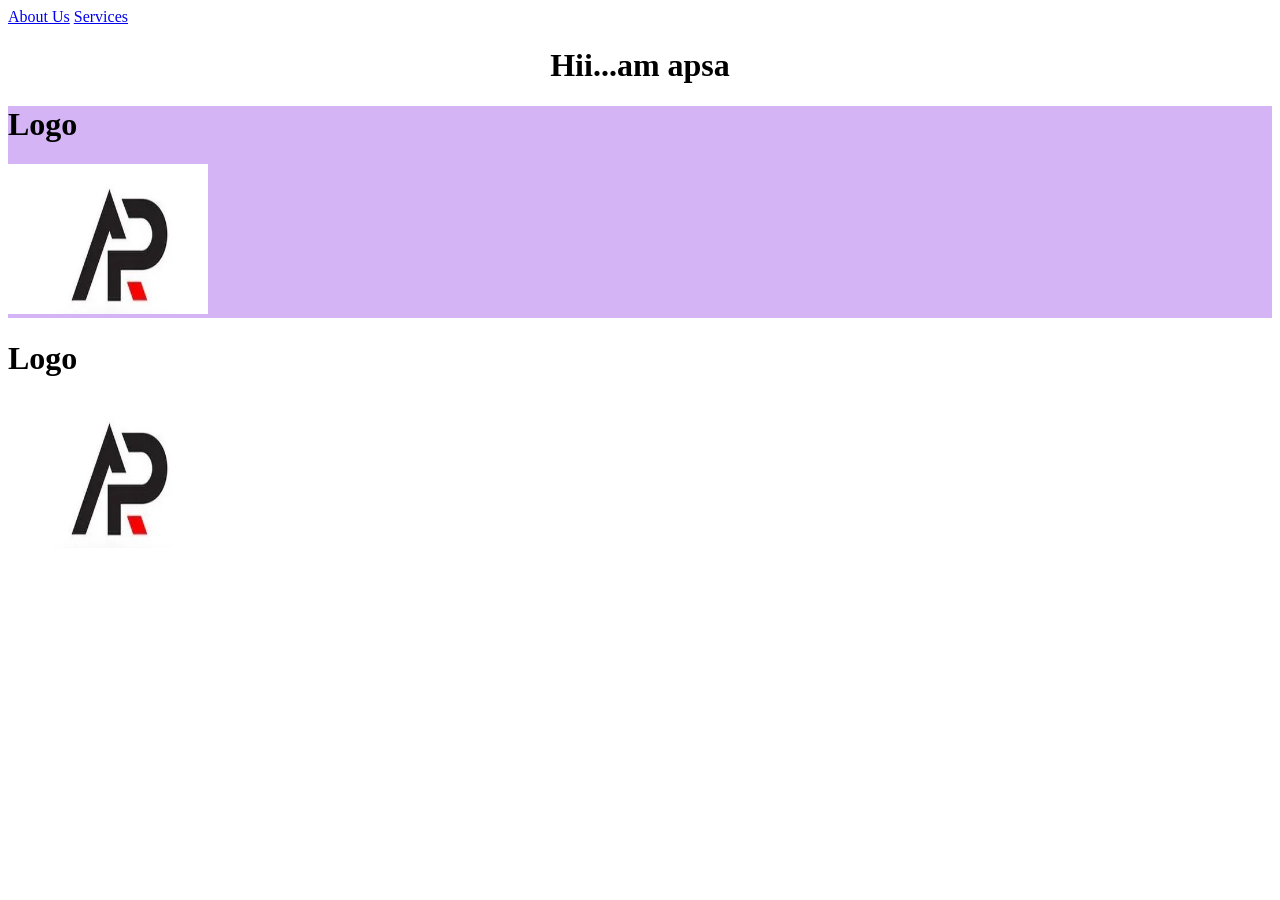
==== index.html @ 78c7e300 "Introduction to html" ====
<!DOCTYPE html>
<html>
	<head>
		<title>Home</title>
	</head>
	<body>
		<header>
			<nav>
				<!-- navigation -->
				<a href = "about_us.html">About Us</a> 
				<a href = "services.html">Services</a>
			</nav>
		</header>
		<h1 style="text-align: center;">Hii...am apsa</h1>
		<div style="background-color: rgb(213, 180, 245);">
			<h1>Logo</h1>
			<img src="images/aps.jpg" alt="Logo" style="width: 200px;height: 150px;">
		</div>
		<div>
			<h1>Logo</h1>
			<img src="images/aps.jpg" alt="Logo" style="width: 200px;height: 150px;">
		</div>
	</body>
</html>
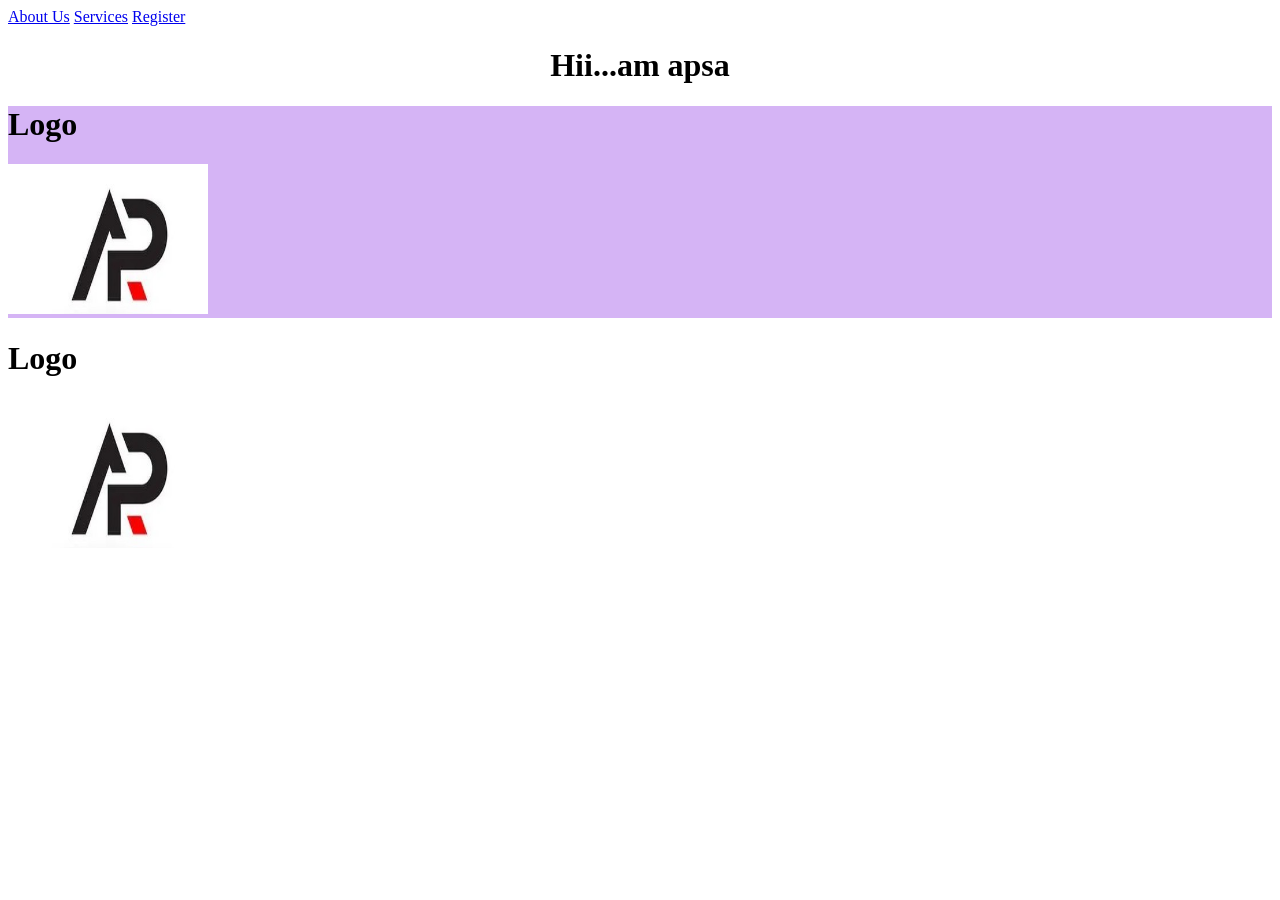
==== commit 0853fdac: "HTML forms" ====
--- a/index.html
+++ b/index.html
@@ -5,10 +5,12 @@
 	</head>
 	<body>
 		<header>
+		<main>
 			<nav>
 				<!-- navigation -->
 				<a href = "about_us.html">About Us</a> 
 				<a href = "services.html">Services</a>
+				<a href="register.html">Register</a>
 			</nav>
 		</header>
 		<h1 style="text-align: center;">Hii...am apsa</h1>
@@ -20,5 +22,6 @@
 			<h1>Logo</h1>
 			<img src="images/aps.jpg" alt="Logo" style="width: 200px;height: 150px;">
 		</div>
+		</main>
 	</body>
 </html>
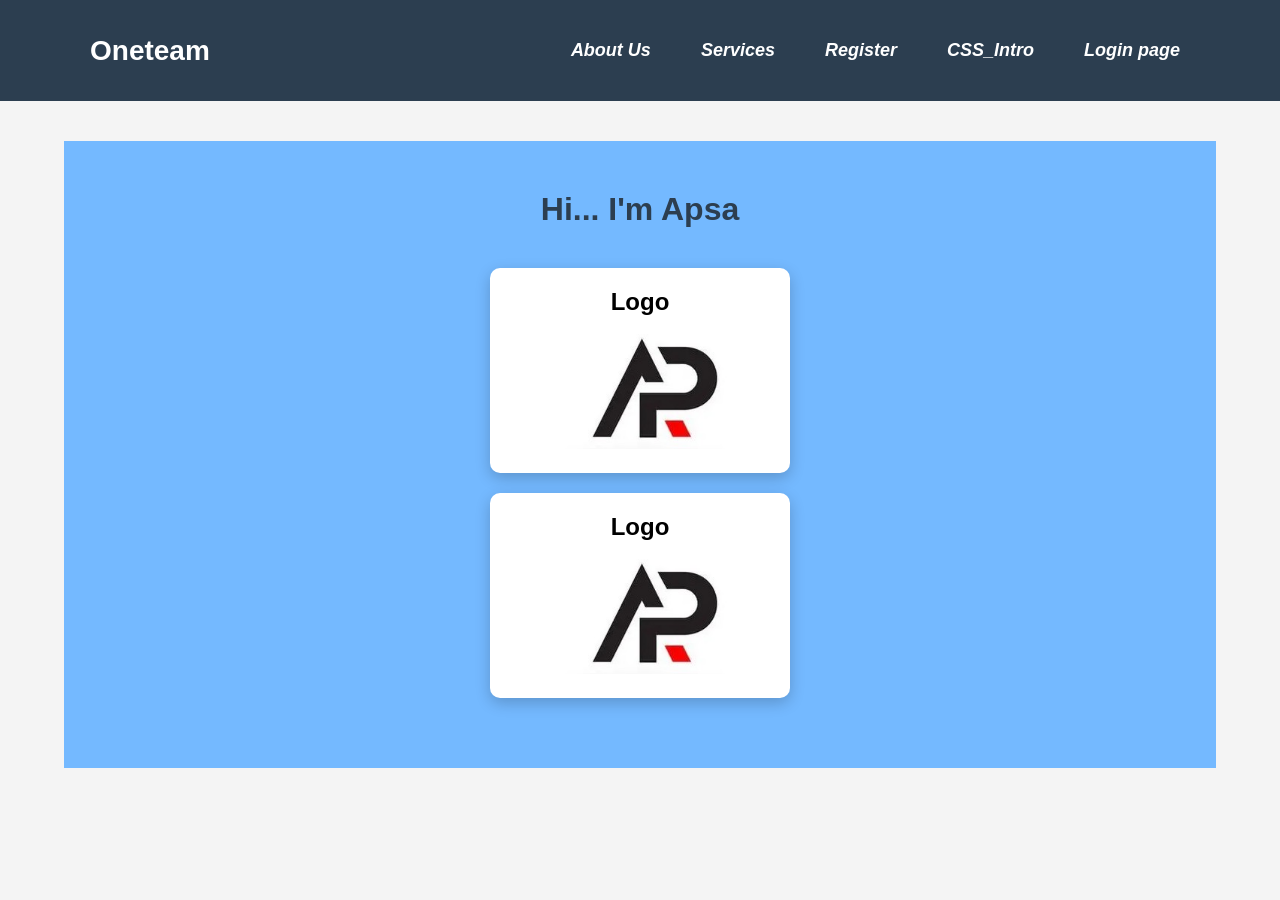
==== commit 9514f40c: "CSS" ====
--- a/index.html
+++ b/index.html
@@ -1,27 +1,42 @@
 <!DOCTYPE html>
 <html>
-	<head>
-		<title>Home</title>
-	</head>
-	<body>
-		<header>
-		<main>
-			<nav>
-				<!-- navigation -->
-				<a href = "about_us.html">About Us</a> 
-				<a href = "services.html">Services</a>
-				<a href="register.html">Register</a>
-			</nav>
-		</header>
-		<h1 style="text-align: center;">Hii...am apsa</h1>
-		<div style="background-color: rgb(213, 180, 245);">
-			<h1>Logo</h1>
-			<img src="images/aps.jpg" alt="Logo" style="width: 200px;height: 150px;">
-		</div>
-		<div>
-			<h1>Logo</h1>
-			<img src="images/aps.jpg" alt="Logo" style="width: 200px;height: 150px;">
-		</div>
-		</main>
-	</body>
+<head>
+    <title>Home</title>
+    <link rel="stylesheet" href="css/style.css">
+</head>
+<body>
+
+    <header>
+        <nav>
+            <div class="logo">
+                <h3>Oneteam</h3>
+            </div>
+
+            <ul class="nav-links">
+                <li><a href="about_us.html">About Us</a></li>
+                <li><a href="services.html">Services</a></li>
+                <li><a href="register.html">Register</a></li>
+				<li><a href="css_intro.html">CSS_Intro</a></li>
+				<li><a href="login.html">Login page</a></li>
+            </ul>
+        </nav>
+    </header>
+
+    <main>
+
+        <h1 class="title">Hi... I'm Apsa</h1>
+
+        <div class="card">
+            <h2>Logo</h2>
+            <img src="images/aps.jpg" alt="Logo">
+        </div>
+
+        <div class="card">
+            <h2>Logo</h2>
+            <img src="images/aps.jpg" alt="Logo">
+        </div>
+
+    </main>
+
+</body>
 </html>
--- a/css/style.css
+++ b/css/style.css
@@ -0,0 +1,364 @@
+nav{
+	background-color: aqua;
+	display: flex;
+	justify-content: space-between;
+}
+.Oneteam{
+	font-weight: bold;
+	font-style: italic;
+	
+}
+.nav-links{
+	display: flex;
+	
+}
+.nav-links li{
+	font-style: italic;
+	padding: 10px 10px;
+	font-weight: bold;
+	list-style: none;
+	
+}
+.nav-links li:hover{
+	background-color: antiquewhite;
+}
+.nav-links li a{
+	text-decoration: none;
+}
+#box-model {
+    text-align: center;
+    padding: 30px;
+}
+
+.margin {
+    background: #f7dc6f;
+    padding: 30px;
+    display: inline-block;
+    font-weight: bold;
+}
+
+.border {
+    background: #58d68d;
+    padding: 25px;
+    border: 4px solid #196f3d;
+}
+
+.padding {
+    background: #85c1e9;
+    padding: 20px;
+}
+
+.content {
+    background: white;
+    width: 180px;
+    height: 80px;
+    display: flex;
+    justify-content: center;
+    align-items: center;
+    border: 2px dashed black;
+}
+.description {
+    width: 80%;
+    margin: auto;
+    font-size: 18px;
+    line-height: 1.8;
+}
+
+/* Index.html */
+* {
+    margin: 0;
+    padding: 0;
+    box-sizing: border-box;
+}
+
+/* Body */
+body {
+    font-family: Arial, sans-serif;
+    background: #f4f6f8;
+}
+
+/* Navigation */
+nav {
+    display: flex;
+    justify-content: space-between;
+    align-items: center;
+    background: #2c3e50;
+    padding: 15px 50px;
+}
+
+/* Logo */
+.logo h3 {
+    color: white;
+    font-size: 28px;
+}
+
+/* Navigation Links */
+.nav-links {
+    list-style: none;
+    display: flex;
+    gap: 30px;
+}
+
+.nav-links a {
+    color: white;
+    text-decoration: none;
+    font-size: 18px;
+    transition: 0.3s;
+}
+
+.nav-links a:hover {
+    color: gold;
+}
+
+/* Main */
+main {
+    width: 90%;
+    margin: auto;
+    padding: 40px 0;
+}
+
+/* Heading */
+.title {
+    text-align: center;
+    margin-bottom: 40px;
+    color: #2c3e50;
+}
+
+/* Cards */
+.card {
+    width: 300px;
+    background: white;
+    margin: 20px auto;
+    padding: 20px;
+    border-radius: 10px;
+    text-align: center;
+    box-shadow: 0 5px 15px rgba(0,0,0,.2);
+}
+
+.card img {
+    width: 100%;
+    border-radius: 10px;
+}
+
+.card:hover {
+    transform: translateY(-5px);
+    transition: 0.3s;
+}
+
+/* Register.html*/
+/* Reset */
+* {
+    margin: 0;
+    padding: 0;
+    box-sizing: border-box;
+}
+
+/* Body */
+body {
+    font-family: Arial, Helvetica, sans-serif;
+    background: linear-gradient(135deg, #74b9ff, #a29bfe);
+    min-height: 100vh;
+}
+
+/* Navigation */
+header {
+    background: #2c3e50;
+    padding: 15px 0;
+}
+
+nav {
+    display: flex;
+    justify-content: center;
+    gap: 40px;
+}
+
+nav a {
+    color: white;
+    text-decoration: none;
+    font-size: 18px;
+    transition: 0.3s;
+}
+
+nav a:hover {
+    color: gold;
+}
+
+/* Center the form */
+main {
+    justify-content: center;
+    align-items: center;
+    padding: 50px 20px;
+    
+
+}
+
+/* Form */
+form {
+    background: white;
+    width: 420px;
+    padding: 30px;
+    border-radius: 15px;
+    box-shadow: 0 8px 20px rgba(0,0,0,.2);
+}
+
+/* Heading */
+form::before {
+    content: "Registration Form";
+    display: block;
+    text-align: center;
+    font-size: 28px;
+    font-weight: bold;
+    color: #2c3e50;
+    margin-bottom: 25px;
+}
+
+/* Form groups */
+form div {
+    margin-bottom: 18px;
+}
+
+/* Labels */
+label {
+    display: block;
+    margin-bottom: 8px;
+    font-weight: bold;
+    color: #333;
+}
+
+/* Text fields */
+input[type="text"],
+input[type="email"],
+input[type="password"],
+input[type="date"],
+input[type="number"] {
+    width: 100%;
+    padding: 10px;
+    border: 1px solid #ccc;
+    border-radius: 8px;
+    font-size: 16px;
+}
+
+input:focus {
+    border-color: #6c63ff;
+    outline: none;
+    box-shadow: 0 0 5px rgba(108,99,255,.5);
+}
+
+/* Radio & Checkbox */
+input[type="radio"],
+input[type="checkbox"] {
+    margin-right: 6px;
+}
+
+h4 {
+    margin-bottom: 10px;
+    color: #2c3e50;
+}
+
+/* Submit Button */
+input[type="submit"] {
+    width: 100%;
+    padding: 12px;
+    background: #6c63ff;
+    color: white;
+    border: none;
+    border-radius: 8px;
+    font-size: 18px;
+    cursor: pointer;
+    transition: .3s;
+}
+
+input[type="submit"]:hover {
+    background: #4b42d4;
+}
+
+/*Service.html*/
+/* Reset */
+* {
+    margin: 0;
+    padding: 0;
+    box-sizing: border-box;
+}
+
+/* Body */
+body {
+    font-family: Arial, sans-serif;
+    background: #f4f4f4;
+}
+
+/* Navigation */
+header {
+    background: #2c3e50;
+    padding: 15px 40px;
+}
+
+nav {
+    display: flex;
+    justify-content: space-between;
+    align-items: center;
+}
+
+nav h2 {
+    color: white;
+}
+
+.nav-links {
+    display: flex;
+    gap: 30px;
+}
+
+.nav-links a {
+    color: white;
+    text-decoration: none;
+    font-size: 18px;
+}
+
+.nav-links a:hover {
+    color: gold;
+}
+
+/* Main */
+main {
+    width: 90%;
+    margin: 40px auto;
+    background-color: #74b9ff;
+}
+
+main h1 {
+    text-align: center;
+    margin-bottom: 40px;
+    color: #2c3e50;
+}
+
+/* Service Cards */
+.service-container {
+    display: flex;
+    justify-content: center;
+    gap: 30px;
+    flex-wrap: wrap;
+}
+
+.service-card {
+    width: 280px;
+    background: white;
+    padding: 25px;
+    border-radius: 10px;
+    text-align: center;
+    box-shadow: 0 5px 15px rgba(0,0,0,.2);
+    transition: 0.3s;
+}
+
+.service-card:hover {
+    transform: translateX(-8px);
+}
+
+.service-card h2 {
+    color: #3498db;
+    margin-bottom: 15px;
+}
+
+.service-card p {
+    color: #555;
+    line-height: 1.6;
+}
+
